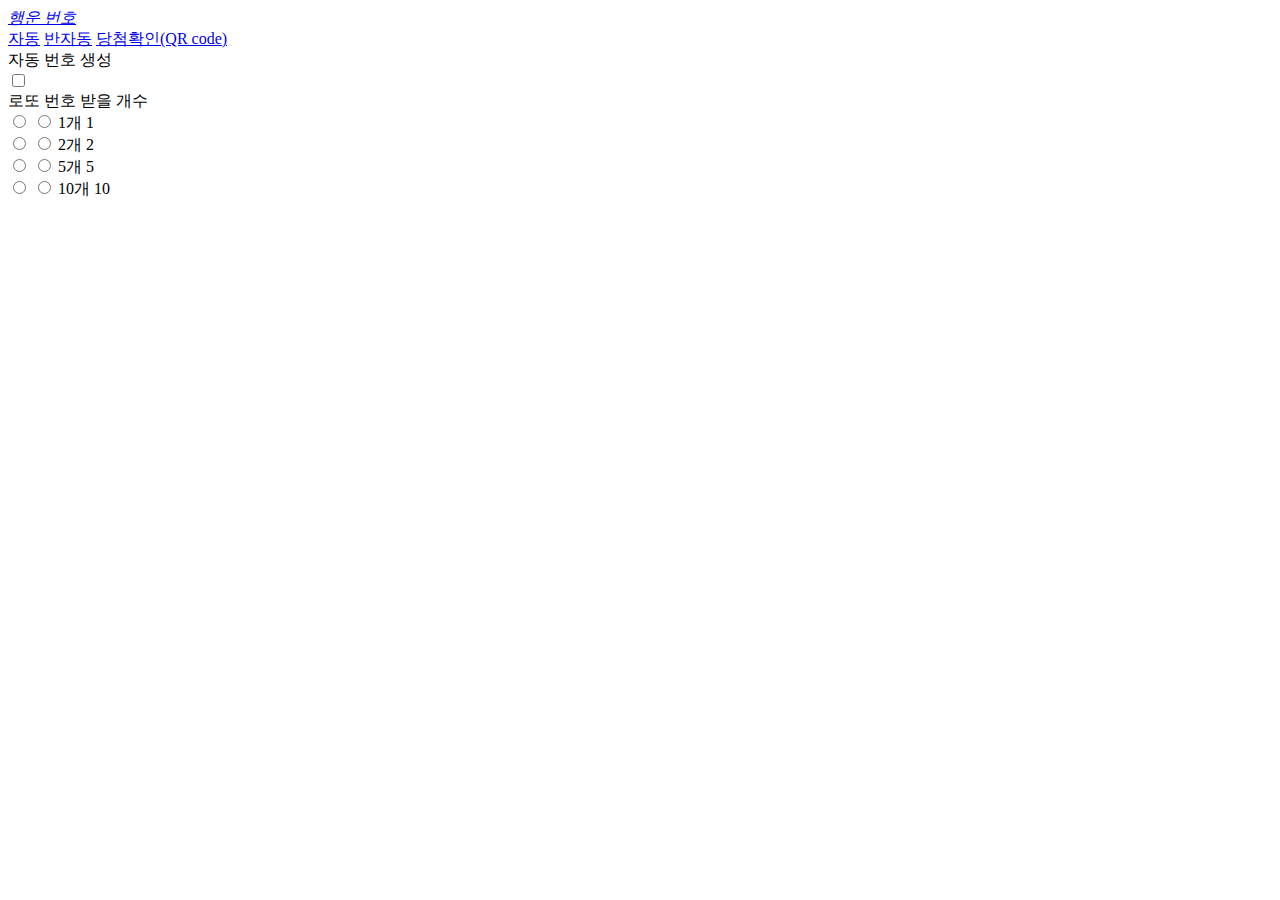
==== index.html @ facbbde7 "Update index.html" ====
<!DOCTYPE html>
<html lang="ko">
    <head>
        <title>행운 번호</title>
        <meta charset="utf-8">
        <meta name="description" content="행운 번호, 무료 로또 번호 생성기입니다.">
        <meta property="og:title" content="행운 번호"/>
        <meta property="og:type" content="website"/>
        <meta property="og:url" content="https://https://dev-guardy.tistory.com/19?category=795632"/>
        <meta property="og:description" content="행운 번호, 무료 로또 번호 생성기입니다. 모두 대박나세요!"/>
        <link rel="stylesheet" type="text/css" href="styles.css">
        <script src="jquery-3.1.1.js"></script>
        <link rel="stylesheet" type="text/css" href="select.css">
        <script>
        function drawcolor(){
            var number = document.getElementsByClassName("lottocircle");
            for (var i = 0 ; i < number.length ; i++) {
                if(parseInt(number[i].textContent)>=40){
                    number[i].style="background-color:#000";
                }else if(parseInt(number[i].textContent)>=30){
                    number[i].style="background-color:#ea4c89";
                }else if(parseInt(number[i].textContent)>=20){
                    number[i].style="background-color:#0057ff";
                }else if(parseInt(number[i].textContent)>=10){
                    number[i].style="background-color:#32c766"; 
                }   
                else{
                    number[i].style="background-color:#f48024";  
                } 
            }
        }
        function randomlottoNumber () {
            var lotto = [];
            var cnt = 0;
            var flag = true;
            while (cnt < 6) {
                var number = 0; 
                number = parseInt(Math.random() * 45) + 1; 
                for (var i = 0; i < cnt; i++) { 
                    if (lotto[i] == number) {
                        flag = false;
                    }
                }
                if (flag==true) { 
                    lotto[cnt] = number; 
                    cnt++;
                }
                flag = true; 
            }
            sort_lotto = lotto.sort(function (a,b){ return a-b; });
            return sort_lotto;
        }
        function milli() {
            return new Promise(resolve => {
                setTimeout(() => {
                resolve('resolved');
                }, 500);
            });
        }

        async function adddiv(j){
            for(i=0;i<j;i++)
            {   
                await milli();
                lottoarray = randomlottoNumber();
                $('#div').append($('<div class="numberdiv"><div class="top-div"><div class="top-div-name">'+(i+1)+'번째 오늘의번호(자동)</div></div><div class="numberset"><div class="lottocircle"><p class="value">'+lottoarray[0]+'</p></div><div class="lottocircle"><p class="value">'+lottoarray[1]+'</p></div><div class="lottocircle"><p class="value">'+lottoarray[2]+'</p></div><div class="lottocircle"><p class="value">'+lottoarray[3]+'</p></div><div class="lottocircle"><p class="value">'+lottoarray[4]+'</p></div><div class="lottocircle"><p class="value">'+lottoarray[5]+'</p></div></div></div>'));
                drawcolor();
            }
        }
         $(document).ready(function(){
            
                $('#option1').click(function(){ 
                    $("#app-cover").hide();
                    adddiv(1);
                });
                $('#option2').click(function(){ 
                    $("#app-cover").hide(); 
                    adddiv(2);
                });
                $('#option4').click(function(){ 
                    $("#app-cover").hide(); 
                    adddiv(4);
                });
                $('#option5').click(function(){ 
                    $("#app-cover").hide(); 
                    adddiv(5);
                });
                $('#option10').click(function(){ 
                    $("#app-cover").hide(); 
                    adddiv(10);
                    
                });
        });
        </script>
    </head>
<body>
    <nav class="navigator">
        <div class="nav_area">
            <a class="icon" href="/day-fortune/">
                <i class="text">행운 번호</i> 
            </a>
            <div class="nav_group">
                <a class="nav_link" href="/day-fortune/index2.html">자동</a>
                <a class="nav_link" href="/day-fortune/index3.html">반자동</a>
		<a class="nav_link" href="/day-fortune/index4.html">당첨확인(QR code)</a>
			

            </div>
        </div>
    </nav>
    <div class="main" id="main">
        <div class="select">
            <div class="title1">자동 번호 생성</div>
            <form id="app-cover">
                <div id="select-box">
                        <input type="checkbox" id="options-view-button">
                        <div id="select-button" class="brd">
                                <div id="selected-value">
                                    <span>로또 번호 받을 개수</span>
                                </div>
                        </div>
                        <div id="options">
                                <div class="option" id="option1">
                                        <input class="s-c top" type="radio" name="platform" value="five">
                                        <input class="s-c bottom" type="radio" name="platform" value="five">
                                        <span class="label">1개</span>
                                        <span class="opt-val">1</span>
                                </div>
                                <div class="option" id="option2">
                                        <input class="s-c top" type="radio" name="platform" value="ten">
                                        <input class="s-c bottom" type="radio" name="platform" value="ten">
                                        <span class="label">2개</span>
                                        <span class="opt-val">2</span>
                                </div>
                                <div class="option" id="option5">
                                        <input class="s-c top" type="radio" name="platform" value="fifteen">
                                        <input class="s-c bottom" type="radio" name="platform" value="fifteen">
                                        <span class="label">5개</span>
                                        <span class="opt-val">5</span>
                                </div>
                                <div class="option" id="optio10">
                                        <input class="s-c top" type="radio" name="platform" value="twenty">
                                        <input class="s-c bottom" type="radio" name="platform" value="twenty">
                                        <span class="label">10개</span>
                                        <span class="opt-val">10</span>
                                </div>
                                <div id="option-bg"></div>
                        </div>
              
           
                </div>
				
            </form>
            <div class="div" id=div>
			
            </div>
			
 
            
            
    </div>
    </div>
      

            
              </div>
    </div>
<!-- Go to www.addthis.com/dashboard to customize your tools -->
<script type="text/javascript" src="//s7.addthis.com/js/300/addthis_widget.js#pubid=ra-5fc88ba5d058359b"></script>



</body>
</html>
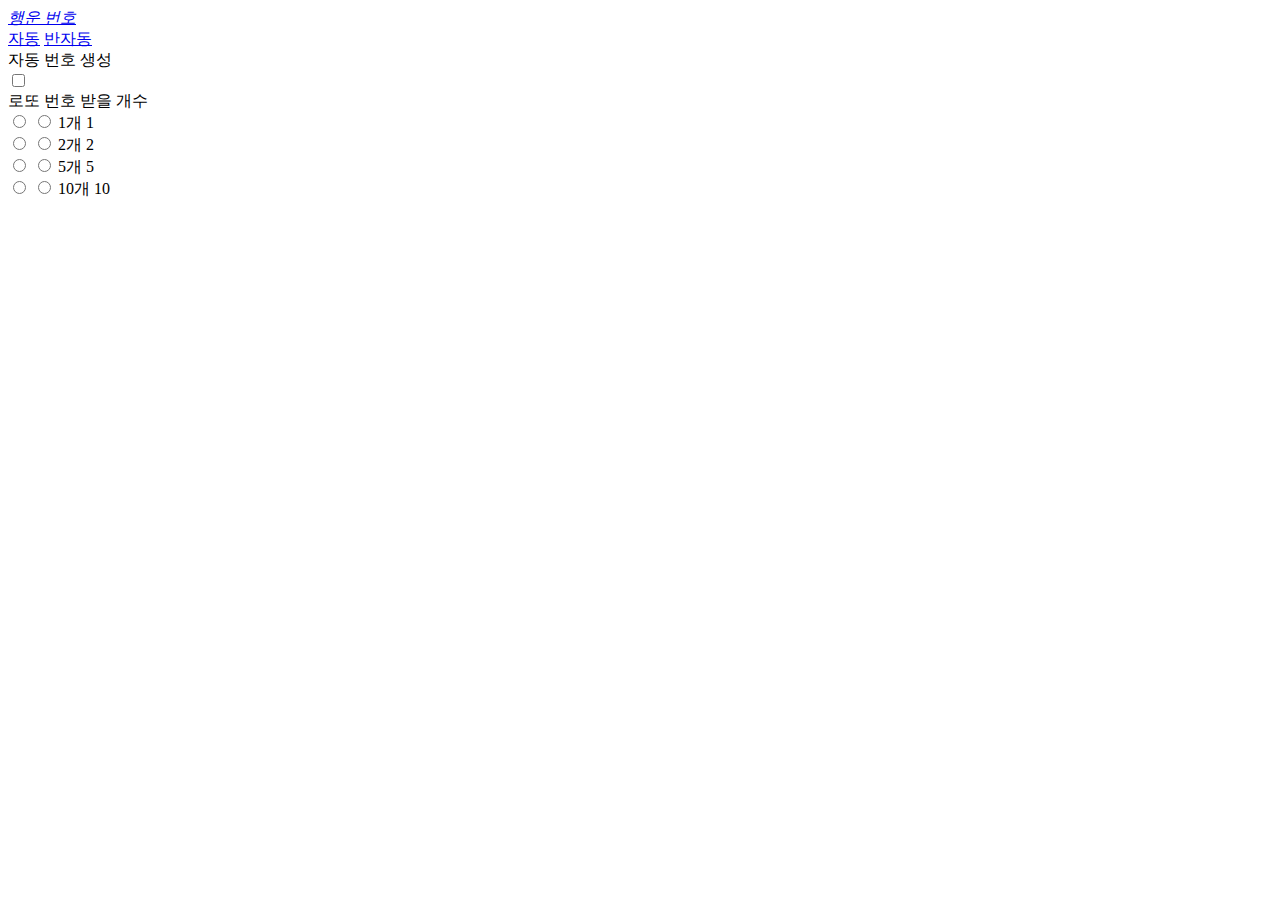
==== commit f598acf3: "Update index.html" ====
--- a/index.html
+++ b/index.html
@@ -3,10 +3,11 @@
     <head>
         <title>행운 번호</title>
         <meta charset="utf-8">
+        <meta name="viewport" content="width=device-width,height=device-height,initial-scale=1.0"/>
         <meta name="description" content="행운 번호, 무료 로또 번호 생성기입니다.">
         <meta property="og:title" content="행운 번호"/>
         <meta property="og:type" content="website"/>
-        <meta property="og:url" content="https://https://dev-guardy.tistory.com/19?category=795632"/>
+        <meta property="og:url" content="https://smcoding01.github.io/"/>
         <meta property="og:description" content="행운 번호, 무료 로또 번호 생성기입니다. 모두 대박나세요!"/>
         <link rel="stylesheet" type="text/css" href="styles.css">
         <script src="jquery-3.1.1.js"></script>
@@ -96,14 +97,12 @@
 <body>
     <nav class="navigator">
         <div class="nav_area">
-            <a class="icon" href="/day-fortune/">
+            <a class="icon" href="/smcoding01.github.io/index2.html">
                 <i class="text">행운 번호</i> 
             </a>
             <div class="nav_group">
-                <a class="nav_link" href="/day-fortune/index2.html">자동</a>
-                <a class="nav_link" href="/day-fortune/index3.html">반자동</a>
-		<a class="nav_link" href="/day-fortune/index4.html">당첨확인(QR code)</a>
-			
+                <a class="nav_link" href="/smcoding01.github.io/index2.html">자동</a>
+                <a class="nav_link" href="/smcoding01.github.io/index3.html">반자동</a>        		
 
             </div>
         </div>
